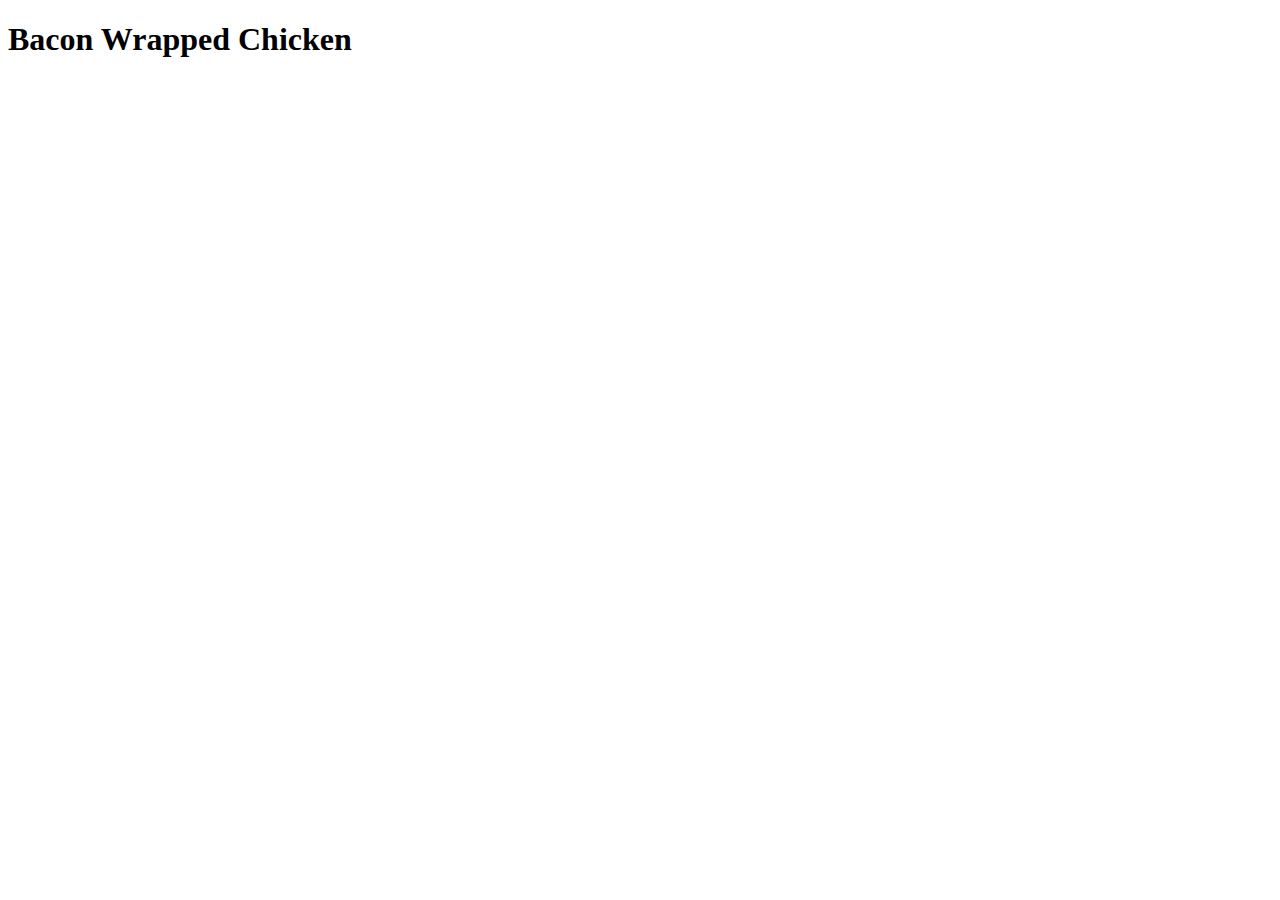
==== recipes/bacon-chicken.html @ 4a04358c "Add bacon-chicken.html and link" ====
<!DOCTYPE html>
<html lang="en">
<head>
    <meta charset="UTF-8">
    <meta name="viewport" content="width=device-width, initial-scale=1.0">
    <title>Bacon Wrapped Chicken</title>
</head>
<body>
    <h1>Bacon Wrapped Chicken</h1>
</body>
</html>
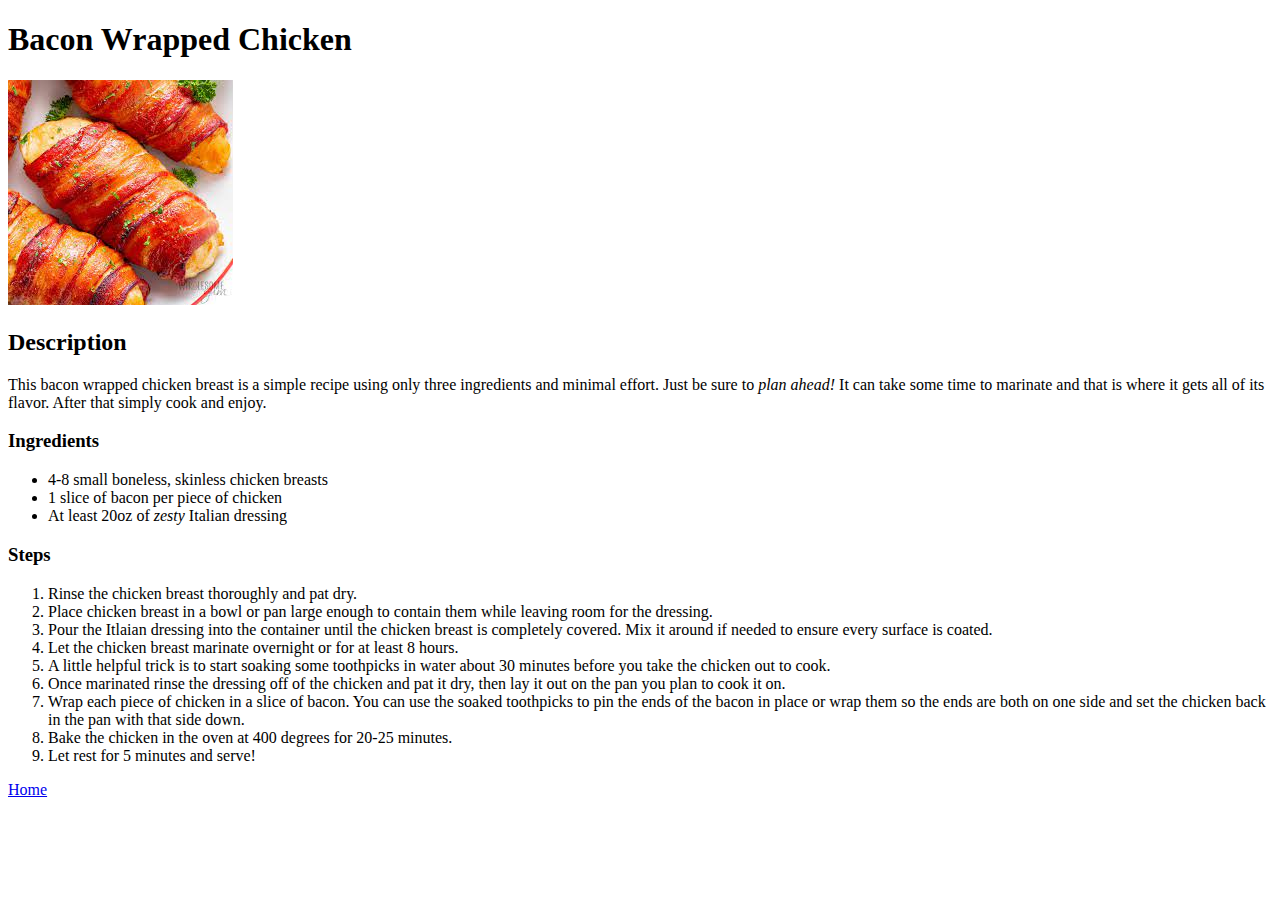
==== commit ae5adeb3: "Add content to bacon-chicken.html and fix typo" ====
--- a/recipes/bacon-chicken.html
+++ b/recipes/bacon-chicken.html
@@ -7,5 +7,28 @@
 </head>
 <body>
     <h1>Bacon Wrapped Chicken</h1>
+    <img src="../img/bacon-chicken.jpeg" alt="Bacon wrapped chicken breast">
+    <h2>Description</h2>
+      <p>This bacon wrapped chicken breast is a simple recipe using only three ingredients and minimal effort. Just be sure to <em>plan ahead!</em> It can take some time to marinate and that is where it gets all of its flavor. After that simply cook and enjoy.</p>
+    <h3>Ingredients</h3>
+      <ul>
+        <li>4-8 small boneless, skinless chicken breasts</li>
+        <li>1 slice of bacon per piece of chicken</li>
+        <li>At least 20oz of <em>zesty</em> Italian dressing</li>
+      </ul>
+    <h3>Steps</h3>
+      <ol>
+        <li>Rinse the chicken breast thoroughly and pat dry.</li>
+        <li>Place chicken breast in a bowl or pan large enough to contain them while leaving room for the dressing.</li>
+        <li>Pour the Itlaian dressing into the container until the chicken breast is completely covered. Mix it around if needed to ensure every surface is coated.</li>
+        <li>Let the chicken breast marinate overnight or for at least 8 hours.</li>
+        <li>A little helpful trick is to start soaking some toothpicks in water about 30 minutes before you take the chicken out to cook.</li>
+        <li>Once marinated rinse the dressing off of the chicken and pat it dry, then lay it out on the pan you plan to cook it on.</li>
+        <li>Wrap each piece of chicken in a slice of bacon. You can use the soaked toothpicks to pin the ends of the bacon in place or wrap them so the ends are both on one side and set the chicken back in the pan with that side down.</li>
+        <li>Bake the chicken in the oven at 400 degrees for 20-25 minutes.</li>
+        <li>Let rest for 5 minutes and serve!</li>
+      </ol>
+
+    <a href="../index.html" rel="noopener noreferrer">Home</a>
 </body>
 </html>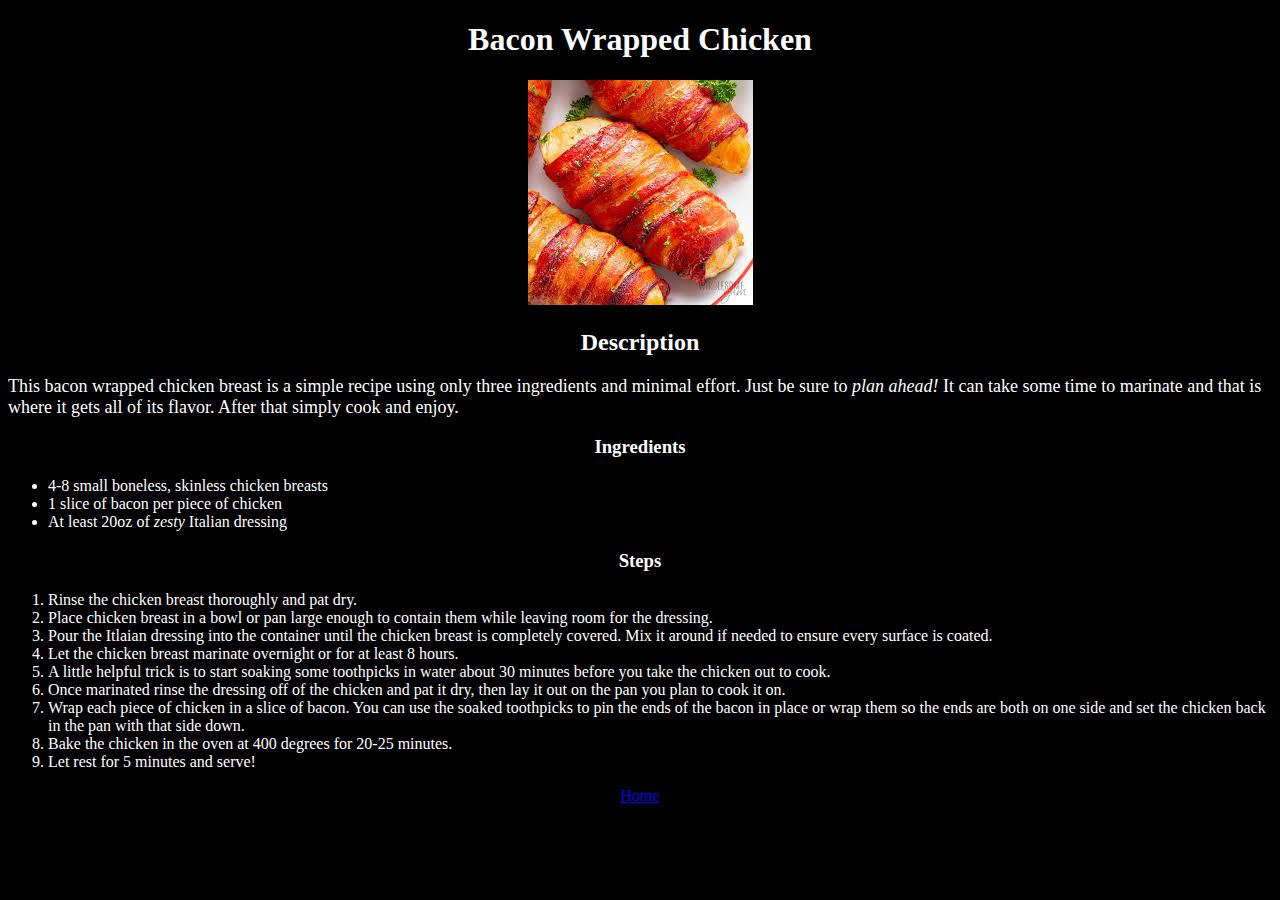
==== commit 91d9b120: "Add css to bacon-chicken.html" ====
--- a/recipes/bacon-chicken.html
+++ b/recipes/bacon-chicken.html
@@ -3,21 +3,33 @@
 <head>
     <meta charset="UTF-8">
     <meta name="viewport" content="width=device-width, initial-scale=1.0">
+    <link rel="stylesheet" href="../css/styles.css">
     <title>Bacon Wrapped Chicken</title>
 </head>
 <body>
-    <h1>Bacon Wrapped Chicken</h1>
-    <img src="../img/bacon-chicken.jpeg" alt="Bacon wrapped chicken breast">
-    <h2>Description</h2>
-      <p>This bacon wrapped chicken breast is a simple recipe using only three ingredients and minimal effort. Just be sure to <em>plan ahead!</em> It can take some time to marinate and that is where it gets all of its flavor. After that simply cook and enjoy.</p>
-    <h3>Ingredients</h3>
-      <ul>
+  <div>
+    <header class="main">
+      <h1>Bacon Wrapped Chicken</h1>
+    </header>
+    <div class="display">
+      <img src="../img/bacon-chicken.jpeg" alt="Bacon wrapped chicken breast">
+    </div>
+    <header class="sub header">
+      <h2>Description</h2>
+    </header>
+      <p class="descrip">This bacon wrapped chicken breast is a simple recipe using only three ingredients and minimal effort. Just be sure to <em>plan ahead!</em> It can take some time to marinate and that is where it gets all of its flavor. After that simply cook and enjoy.</p>
+    <header class="sub header">
+      <h3>Ingredients</h3>
+    </header>
+      <ul class="list ingredients">
         <li>4-8 small boneless, skinless chicken breasts</li>
         <li>1 slice of bacon per piece of chicken</li>
         <li>At least 20oz of <em>zesty</em> Italian dressing</li>
       </ul>
-    <h3>Steps</h3>
-      <ol>
+    <header class="sub header">
+      <h3>Steps</h3>
+    </header>
+      <ol class="list steps">
         <li>Rinse the chicken breast thoroughly and pat dry.</li>
         <li>Place chicken breast in a bowl or pan large enough to contain them while leaving room for the dressing.</li>
         <li>Pour the Itlaian dressing into the container until the chicken breast is completely covered. Mix it around if needed to ensure every surface is coated.</li>
@@ -28,7 +40,10 @@
         <li>Bake the chicken in the oven at 400 degrees for 20-25 minutes.</li>
         <li>Let rest for 5 minutes and serve!</li>
       </ol>
-
-    <a href="../index.html" rel="noopener noreferrer">Home</a>
+    
+    <div class="links">
+      <a href="../index.html" rel="noopener noreferrer">Home</a>
+    </div>
+  </div>
 </body>
 </html>--- a/css/styles.css
+++ b/css/styles.css
@@ -0,0 +1,33 @@
+html {
+    background-color: black;
+}
+
+.main {
+    color: white;
+    text-align: center;
+}
+
+.links {
+    text-align: center;
+    list-style-type: none;
+    margin: 0%;
+    padding: 0%;
+}
+
+.display {
+    text-align: center;
+}
+
+.header.sub {
+    text-align: center;
+    color: white;
+}
+
+.descrip {
+    color: white;
+    font-size: 18px;
+}
+
+.list {
+    color: white;
+}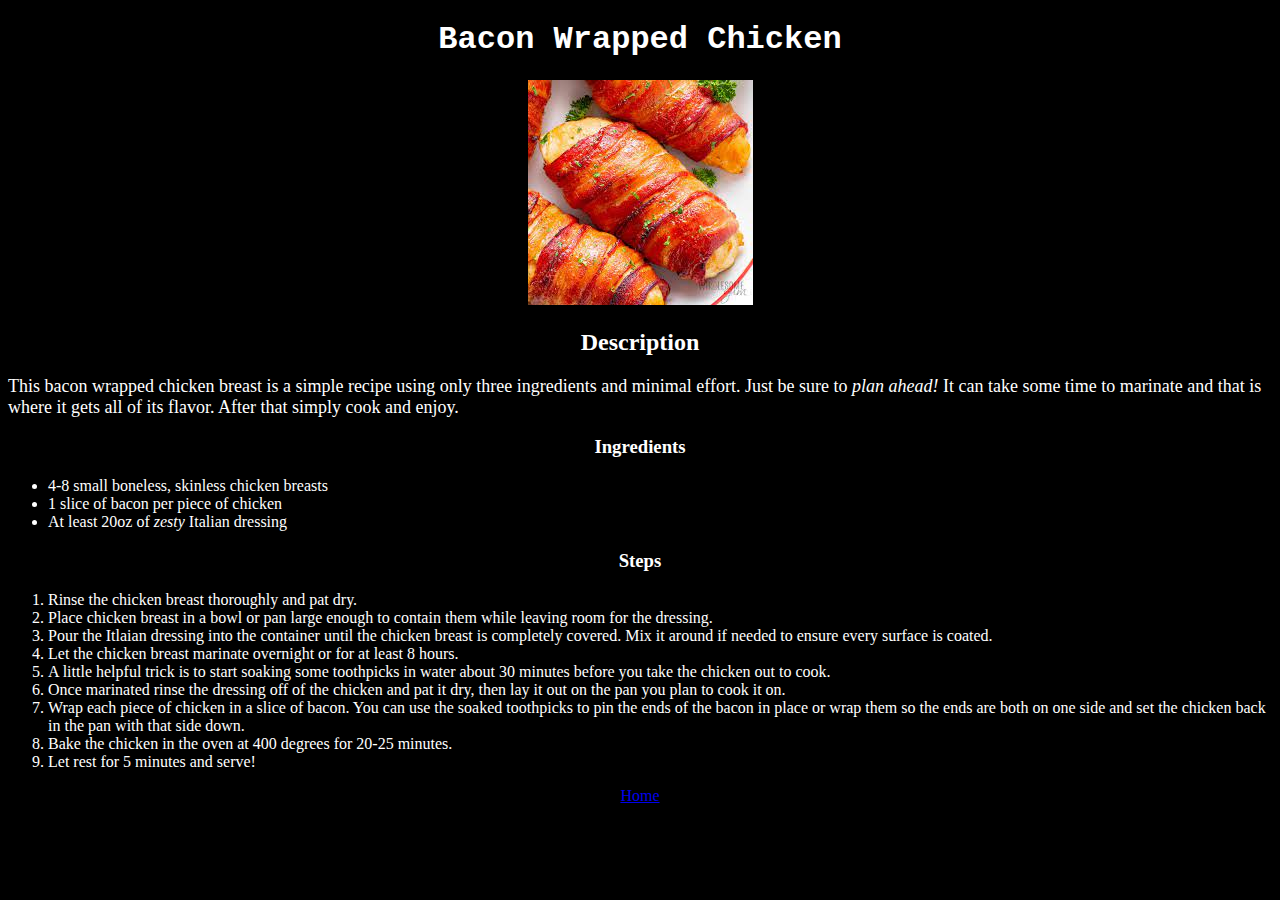
==== commit 3aadf354: "Change font of all main headers" ====
--- a/recipes/bacon-chicken.html
+++ b/recipes/bacon-chicken.html
@@ -8,7 +8,7 @@
 </head>
 <body>
   <div>
-    <header class="main">
+    <header class="header main">
       <h1>Bacon Wrapped Chicken</h1>
     </header>
     <div class="display">
--- a/css/styles.css
+++ b/css/styles.css
@@ -1,5 +1,9 @@
 html {
     background-color: black;
+}
+
+.header.main {
+    font-family:'Courier New', Courier, monospace;
 }
 
 .main {
